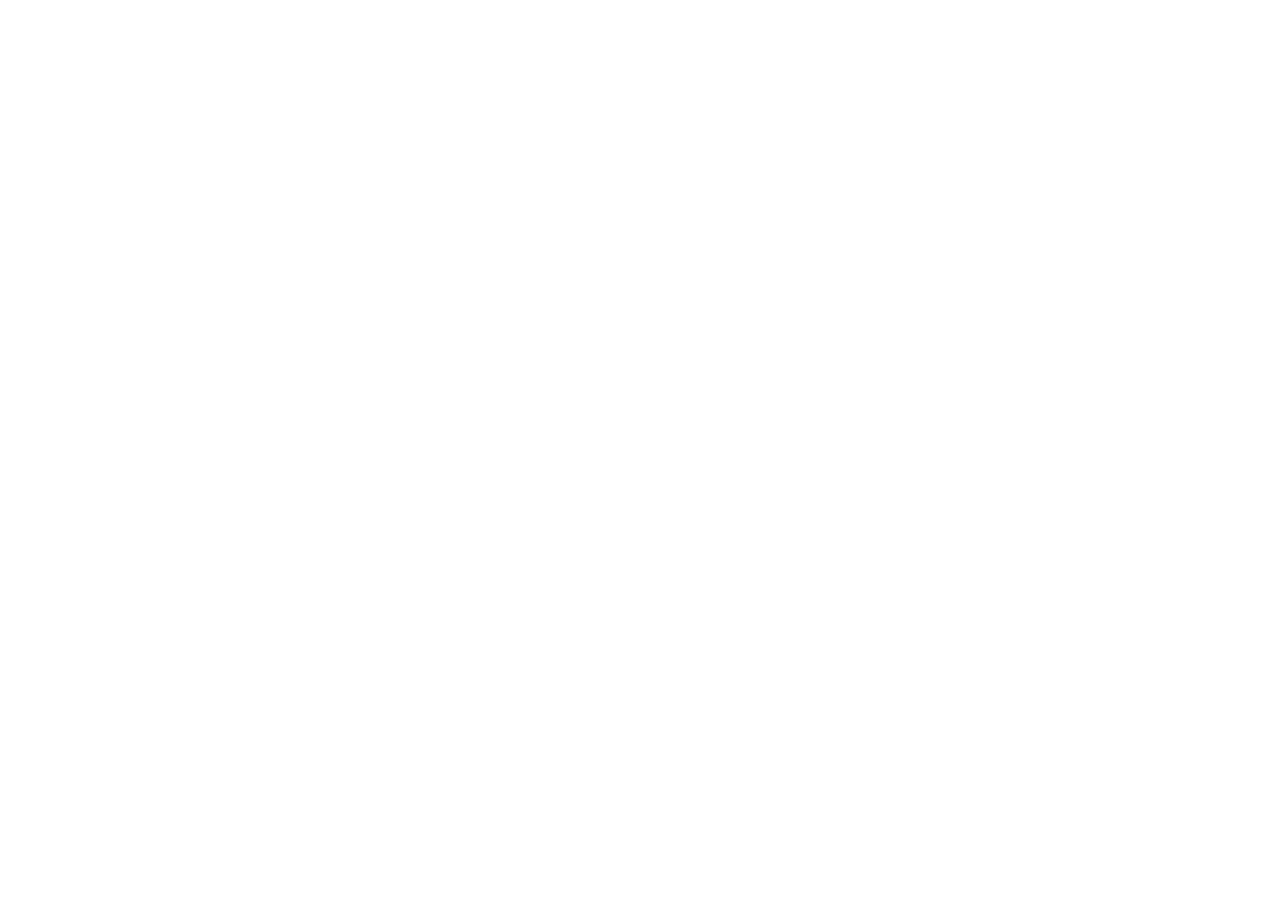
==== index.html @ cb49157d "adding all the bruh moments gain lmao" ====
<html lang="en">
<head>
    <meta charset="UTF-8">
    <meta name="viewport" content="width=device-width, initial-scale=1.0">
    <meta http-equiv="X-UA-Compatible" content="ie=edge">
    <title>Week 2 Refresh boiiiiiiiiiii</title>
</head>
<body class="html">
    
</body>
</html>
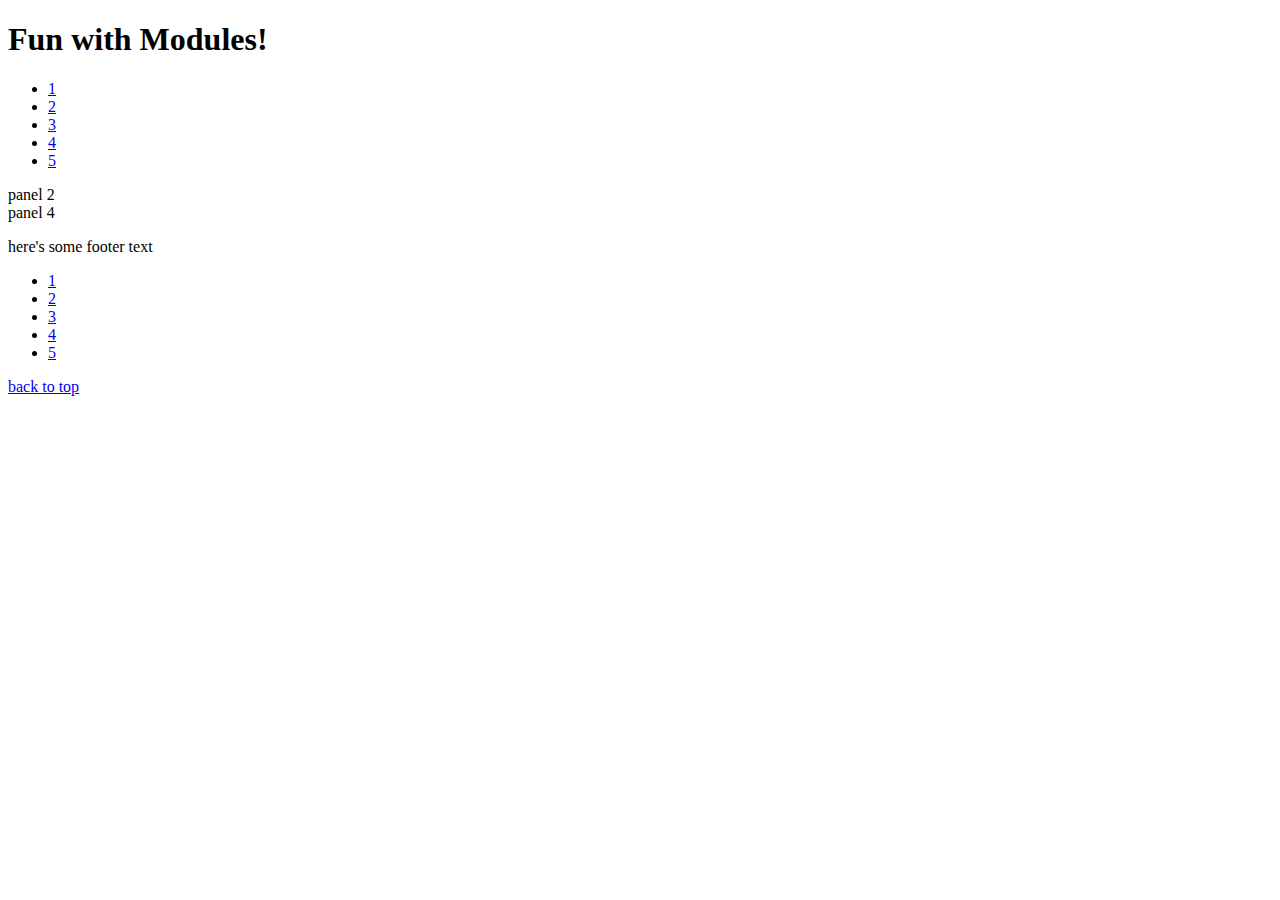
==== commit ee433768: "new files added from online" ====
--- a/index.html
+++ b/index.html
@@ -1,11 +1,51 @@
+<!DOCTYPE html>
 <html lang="en">
+
 <head>
     <meta charset="UTF-8">
     <meta name="viewport" content="width=device-width, initial-scale=1.0">
     <meta http-equiv="X-UA-Compatible" content="ie=edge">
-    <title>Week 2 Refresh boiiiiiiiiiii</title>
+
+    <!-- css stuff -->
+    <!-- link to reset -->
+    <link rel="stylesheet" href="">
+    <title>Modules as a Concepts</title>
 </head>
-<body class="html">
-    
+
+<body>
+    <h1>Fun with Modules!</h1>
+    <nav data-module="nav">
+        <!-- nav elements must have nav-item -->
+        <ul>
+            <li><a href="#" class="nav-item">1</a></li>
+            <li><a href="/2" class="nav-item">2</a></li>
+            <li><a href="#section3" class="nav-item">3</a></li>
+            <li><a href="#section4" class="nav-item">4</a></li>
+            <li><a href="#section5" class="nav-item">5</a></li>
+        </ul>
+    </nav>
+
+    <main>
+        <section id="section1" class="panel"></section>
+        <section id="section2" class="panel">panel 2</section>
+        <section id="section3" class="panel"></section>
+        <section id="section4" class="panel">panel 4</section>
+        <section id="section5" class="panel"></section>
+    </main>
+
+    <footer>
+        <p>here's some footer text</p>
+
+        <ul>
+            <li><a href="#" class="nav-item">1</a></li>
+            <li><a href="/2" class="nav-item">2</a></li>
+            <li><a href="#section3" class="nav-item">3</a></li>
+            <li><a href="#section4" class="nav-item">4</a></li>
+            <li><a href="#section5" class="nav-item">5</a></li>
+        </ul>
+    </footer>
+
+    <a id="to-top" href="#" class="nav-item">back to top</a>
 </body>
+
 </html>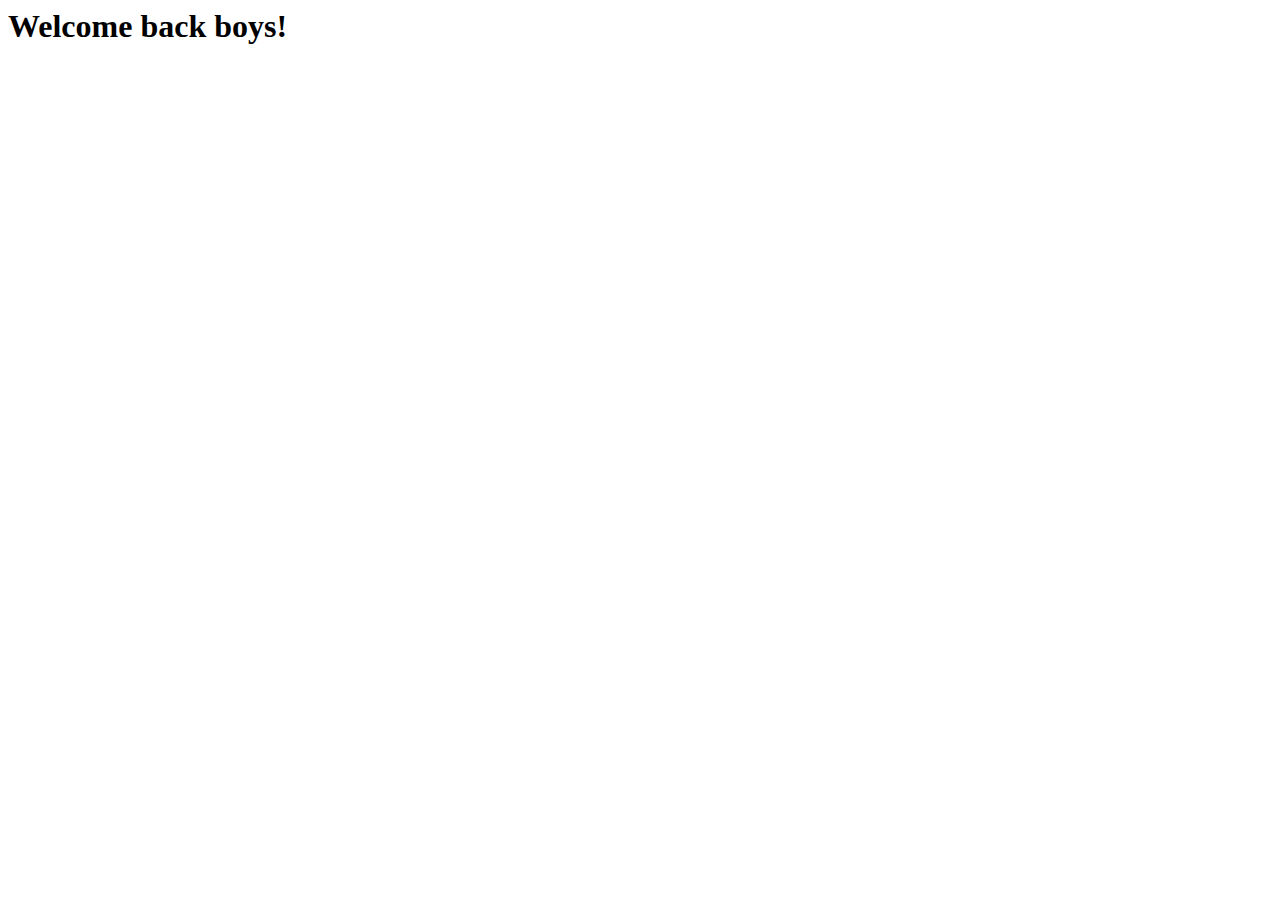
==== commit 866505df: "changed incdex.html completely" ====
--- a/index.html
+++ b/index.html
@@ -1,51 +1,13 @@
-<!DOCTYPE html>
 <html lang="en">
-
 <head>
     <meta charset="UTF-8">
     <meta name="viewport" content="width=device-width, initial-scale=1.0">
     <meta http-equiv="X-UA-Compatible" content="ie=edge">
-
-    <!-- css stuff -->
-    <!-- link to reset -->
-    <link rel="stylesheet" href="">
-    <title>Modules as a Concepts</title>
+    <title>Week 2 Refresh boiiiiiiiiiii</title>
 </head>
-
-<body>
-    <h1>Fun with Modules!</h1>
-    <nav data-module="nav">
-        <!-- nav elements must have nav-item -->
-        <ul>
-            <li><a href="#" class="nav-item">1</a></li>
-            <li><a href="/2" class="nav-item">2</a></li>
-            <li><a href="#section3" class="nav-item">3</a></li>
-            <li><a href="#section4" class="nav-item">4</a></li>
-            <li><a href="#section5" class="nav-item">5</a></li>
-        </ul>
-    </nav>
-
+<body class="html">
     <main>
-        <section id="section1" class="panel"></section>
-        <section id="section2" class="panel">panel 2</section>
-        <section id="section3" class="panel"></section>
-        <section id="section4" class="panel">panel 4</section>
-        <section id="section5" class="panel"></section>
+        <h1 class="hidden">Welcome back boys!</h1>
     </main>
-
-    <footer>
-        <p>here's some footer text</p>
-
-        <ul>
-            <li><a href="#" class="nav-item">1</a></li>
-            <li><a href="/2" class="nav-item">2</a></li>
-            <li><a href="#section3" class="nav-item">3</a></li>
-            <li><a href="#section4" class="nav-item">4</a></li>
-            <li><a href="#section5" class="nav-item">5</a></li>
-        </ul>
-    </footer>
-
-    <a id="to-top" href="#" class="nav-item">back to top</a>
 </body>
-
 </html>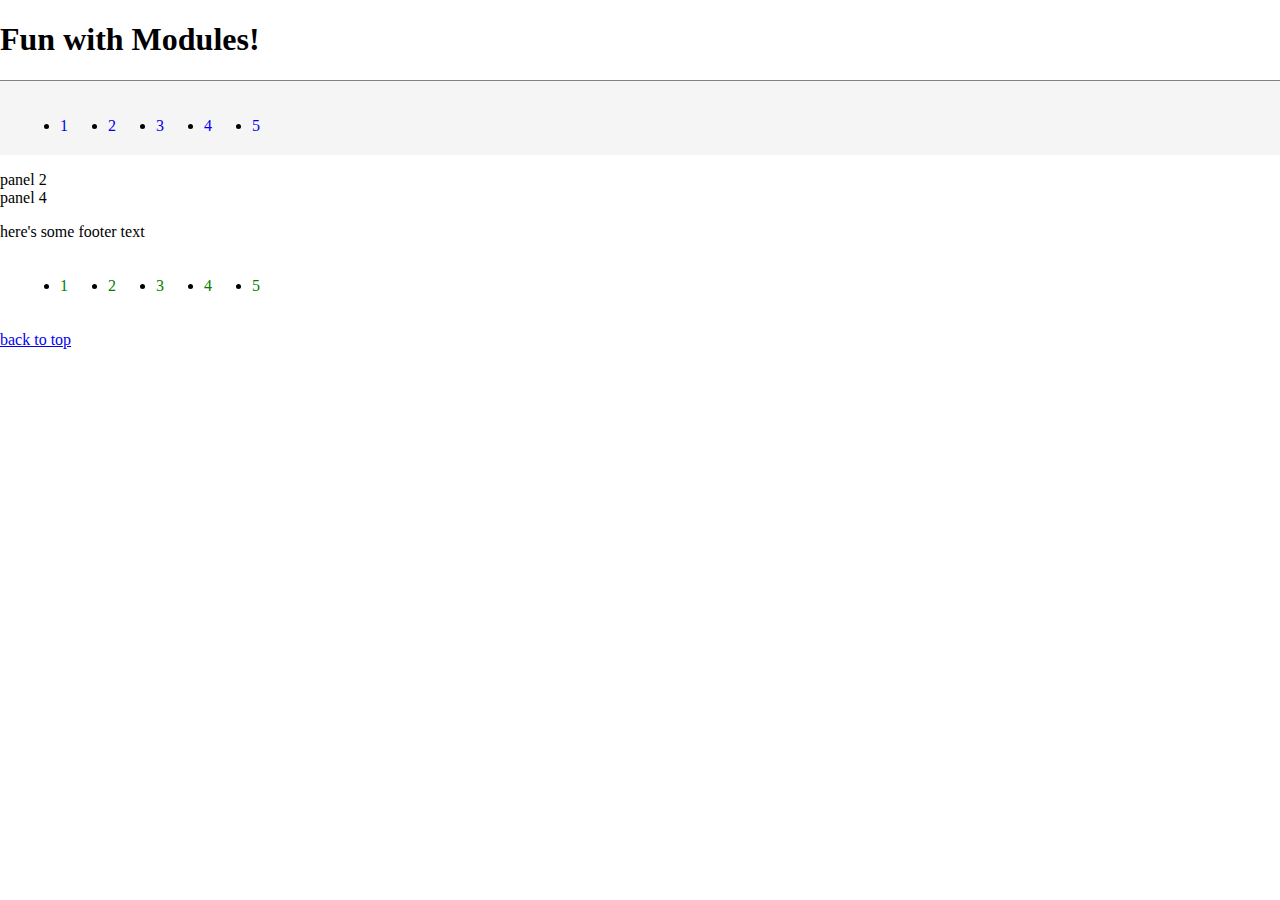
==== commit cb25a18e: "sass files created" ====
--- a/index.html
+++ b/index.html
@@ -1,13 +1,51 @@
+<!DOCTYPE html>
 <html lang="en">
+
 <head>
     <meta charset="UTF-8">
     <meta name="viewport" content="width=device-width, initial-scale=1.0">
     <meta http-equiv="X-UA-Compatible" content="ie=edge">
-    <title>Week 2 Refresh boiiiiiiiiiii</title>
+
+    <!-- css stuff -->
+    <!-- link to reset -->
+    <link rel="stylesheet" href="css/main.css">
+    <title>Modules as a Concepts</title>
 </head>
-<body class="html">
+
+<body>
+    <h1>Fun with Modules!</h1>
+    <nav data-module="nav">
+        <!-- nav elements must have nav-item -->
+        <ul>
+            <li><a href="#" class="nav-item">1</a></li>
+            <li><a href="/2" class="nav-item">2</a></li>
+            <li><a href="#section3" class="nav-item">3</a></li>
+            <li><a href="#section4" class="nav-item">4</a></li>
+            <li><a href="#section5" class="nav-item">5</a></li>
+        </ul>
+    </nav>
+
     <main>
-        <h1 class="hidden">Welcome back boys!</h1>
+        <section id="section1" class="panel"></section>
+        <section id="section2" class="panel">panel 2</section>
+        <section id="section3" class="panel"></section>
+        <section id="section4" class="panel">panel 4</section>
+        <section id="section5" class="panel"></section>
     </main>
+
+    <footer>
+        <p>here's some footer text</p>
+
+        <ul>
+            <li><a href="#" class="nav-item">1</a></li>
+            <li><a href="/2" class="nav-item">2</a></li>
+            <li><a href="#section3" class="nav-item">3</a></li>
+            <li><a href="#section4" class="nav-item">4</a></li>
+            <li><a href="#section5" class="nav-item">5</a></li>
+        </ul>
+    </footer>
+
+    <a id="to-top" href="#" class="nav-item">back to top</a>
 </body>
+
 </html>--- a/css/main.css
+++ b/css/main.css
@@ -0,0 +1,2 @@
+nav{background-color:whitesmoke;border-top:1px solid gray}nav a:nth-child(even){color:red}nav a{text-decoration:none}body{margin:0 auto;background-color:#fff}ul{display:flex;flex-direction:row}li{margin:20px}footer a{color:green;text-decoration:none}footer{transition:1s ease}footer:hover{background-color:lime}
+/*# sourceMappingURL=main.css.map */
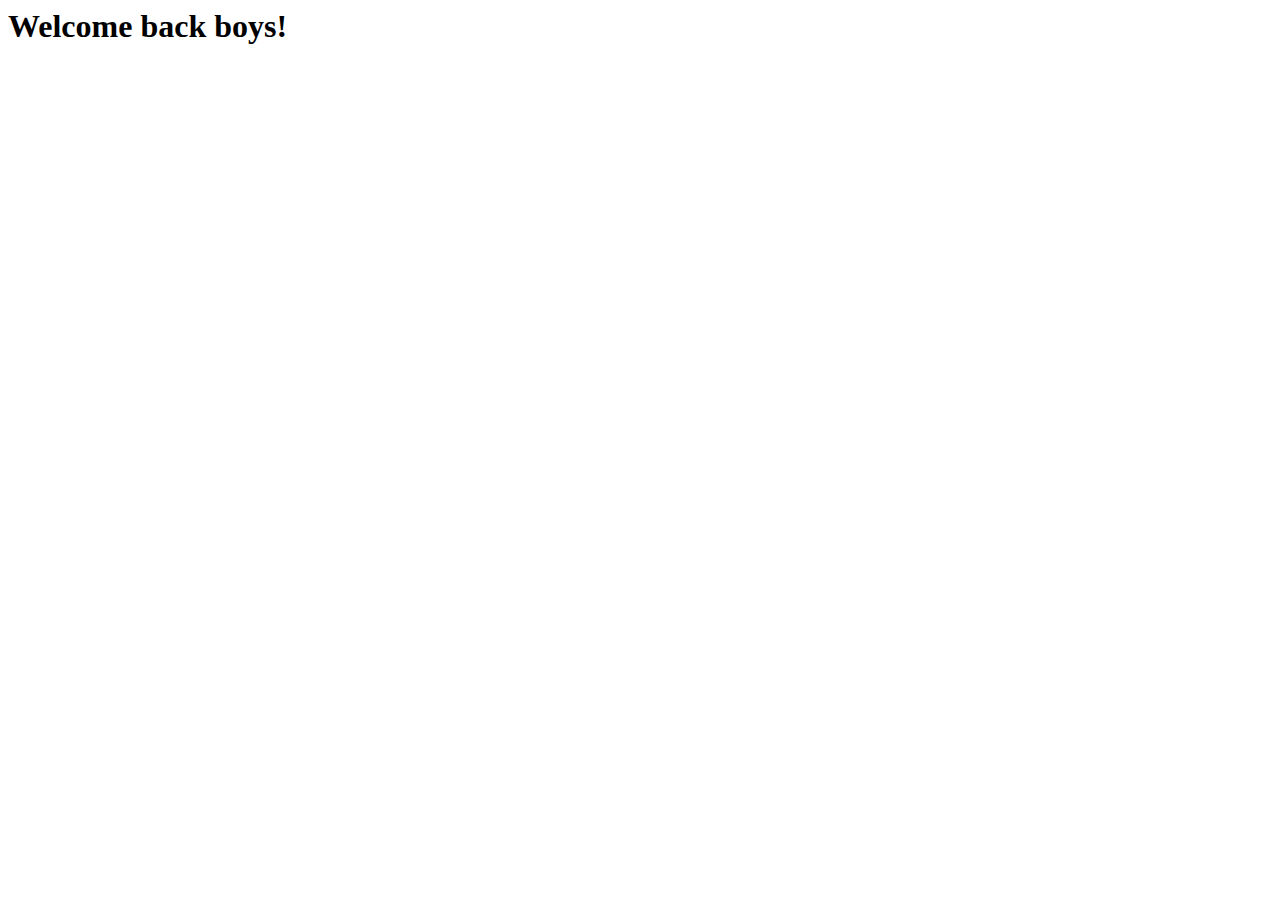
==== commit 48bc2b24: "Merge pull request #2 from MalekFarag/dev.m.farag.deploy" ====
--- a/index.html
+++ b/index.html
@@ -1,51 +1,13 @@
-<!DOCTYPE html>
 <html lang="en">
-
 <head>
     <meta charset="UTF-8">
     <meta name="viewport" content="width=device-width, initial-scale=1.0">
     <meta http-equiv="X-UA-Compatible" content="ie=edge">
-
-    <!-- css stuff -->
-    <!-- link to reset -->
-    <link rel="stylesheet" href="css/main.css">
-    <title>Modules as a Concepts</title>
+    <title>Week 2 Refresh boiiiiiiiiiii</title>
 </head>
-
-<body>
-    <h1>Fun with Modules!</h1>
-    <nav data-module="nav">
-        <!-- nav elements must have nav-item -->
-        <ul>
-            <li><a href="#" class="nav-item">1</a></li>
-            <li><a href="/2" class="nav-item">2</a></li>
-            <li><a href="#section3" class="nav-item">3</a></li>
-            <li><a href="#section4" class="nav-item">4</a></li>
-            <li><a href="#section5" class="nav-item">5</a></li>
-        </ul>
-    </nav>
-
+<body class="html">
     <main>
-        <section id="section1" class="panel"></section>
-        <section id="section2" class="panel">panel 2</section>
-        <section id="section3" class="panel"></section>
-        <section id="section4" class="panel">panel 4</section>
-        <section id="section5" class="panel"></section>
+        <h1 class="hidden">Welcome back boys!</h1>
     </main>
-
-    <footer>
-        <p>here's some footer text</p>
-
-        <ul>
-            <li><a href="#" class="nav-item">1</a></li>
-            <li><a href="/2" class="nav-item">2</a></li>
-            <li><a href="#section3" class="nav-item">3</a></li>
-            <li><a href="#section4" class="nav-item">4</a></li>
-            <li><a href="#section5" class="nav-item">5</a></li>
-        </ul>
-    </footer>
-
-    <a id="to-top" href="#" class="nav-item">back to top</a>
 </body>
-
 </html>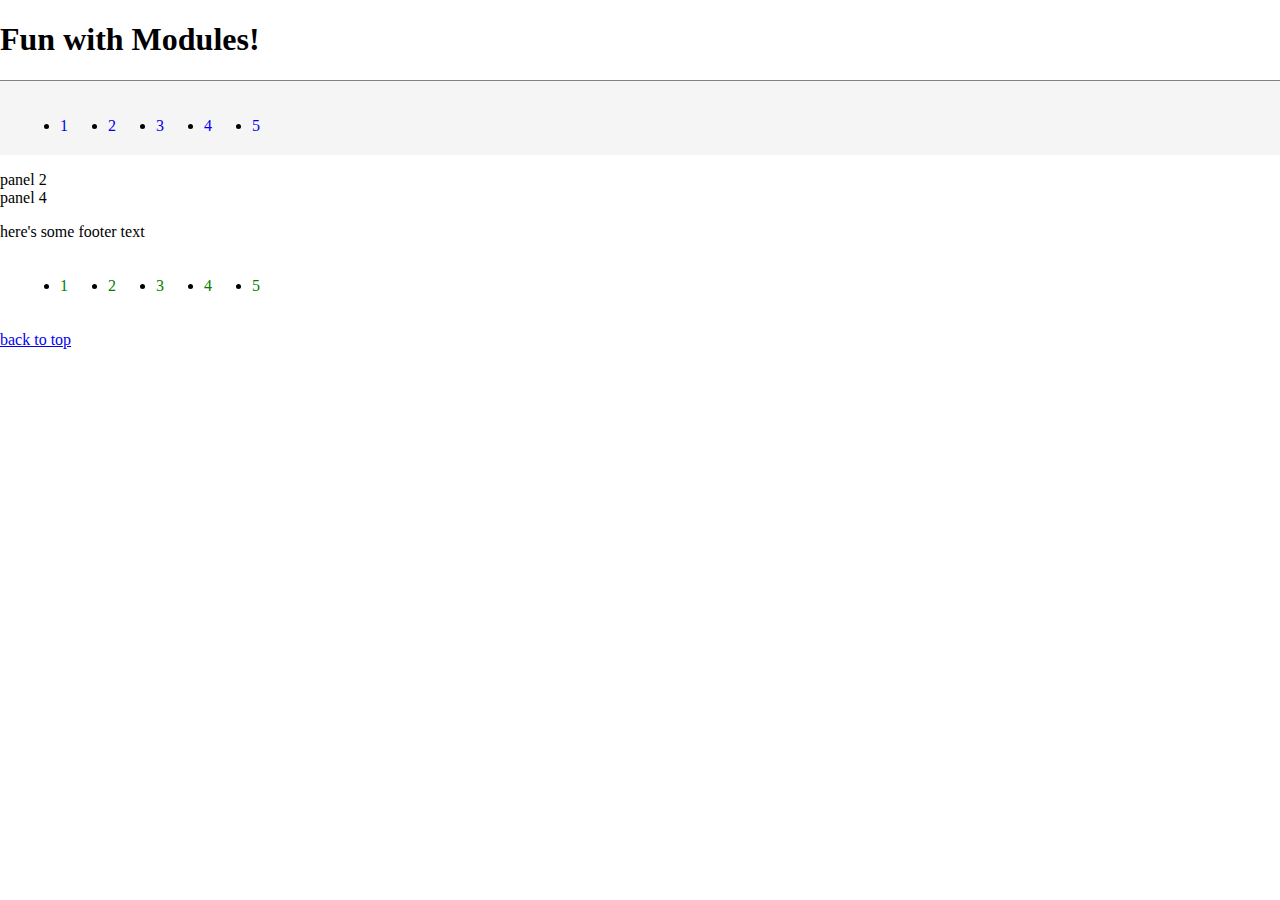
==== commit 5dafb447: "Merge pull request #3 from MalekFarag/dev.m.farag.sass" ====
--- a/index.html
+++ b/index.html
@@ -1,13 +1,51 @@
+<!DOCTYPE html>
 <html lang="en">
+
 <head>
     <meta charset="UTF-8">
     <meta name="viewport" content="width=device-width, initial-scale=1.0">
     <meta http-equiv="X-UA-Compatible" content="ie=edge">
-    <title>Week 2 Refresh boiiiiiiiiiii</title>
+
+    <!-- css stuff -->
+    <!-- link to reset -->
+    <link rel="stylesheet" href="css/main.css">
+    <title>Modules as a Concepts</title>
 </head>
-<body class="html">
+
+<body>
+    <h1>Fun with Modules!</h1>
+    <nav data-module="nav">
+        <!-- nav elements must have nav-item -->
+        <ul>
+            <li><a href="#" class="nav-item">1</a></li>
+            <li><a href="/2" class="nav-item">2</a></li>
+            <li><a href="#section3" class="nav-item">3</a></li>
+            <li><a href="#section4" class="nav-item">4</a></li>
+            <li><a href="#section5" class="nav-item">5</a></li>
+        </ul>
+    </nav>
+
     <main>
-        <h1 class="hidden">Welcome back boys!</h1>
+        <section id="section1" class="panel"></section>
+        <section id="section2" class="panel">panel 2</section>
+        <section id="section3" class="panel"></section>
+        <section id="section4" class="panel">panel 4</section>
+        <section id="section5" class="panel"></section>
     </main>
+
+    <footer>
+        <p>here's some footer text</p>
+
+        <ul>
+            <li><a href="#" class="nav-item">1</a></li>
+            <li><a href="/2" class="nav-item">2</a></li>
+            <li><a href="#section3" class="nav-item">3</a></li>
+            <li><a href="#section4" class="nav-item">4</a></li>
+            <li><a href="#section5" class="nav-item">5</a></li>
+        </ul>
+    </footer>
+
+    <a id="to-top" href="#" class="nav-item">back to top</a>
 </body>
+
 </html>--- a/css/main.css
+++ b/css/main.css
@@ -0,0 +1,2 @@
+nav{background-color:whitesmoke;border-top:1px solid gray}nav a:nth-child(even){color:red}nav a{text-decoration:none}body{margin:0 auto;background-color:#fff}ul{display:flex;flex-direction:row}li{margin:20px}footer a{color:green;text-decoration:none}footer{transition:1s ease}footer:hover{background-color:lime}
+/*# sourceMappingURL=main.css.map */
